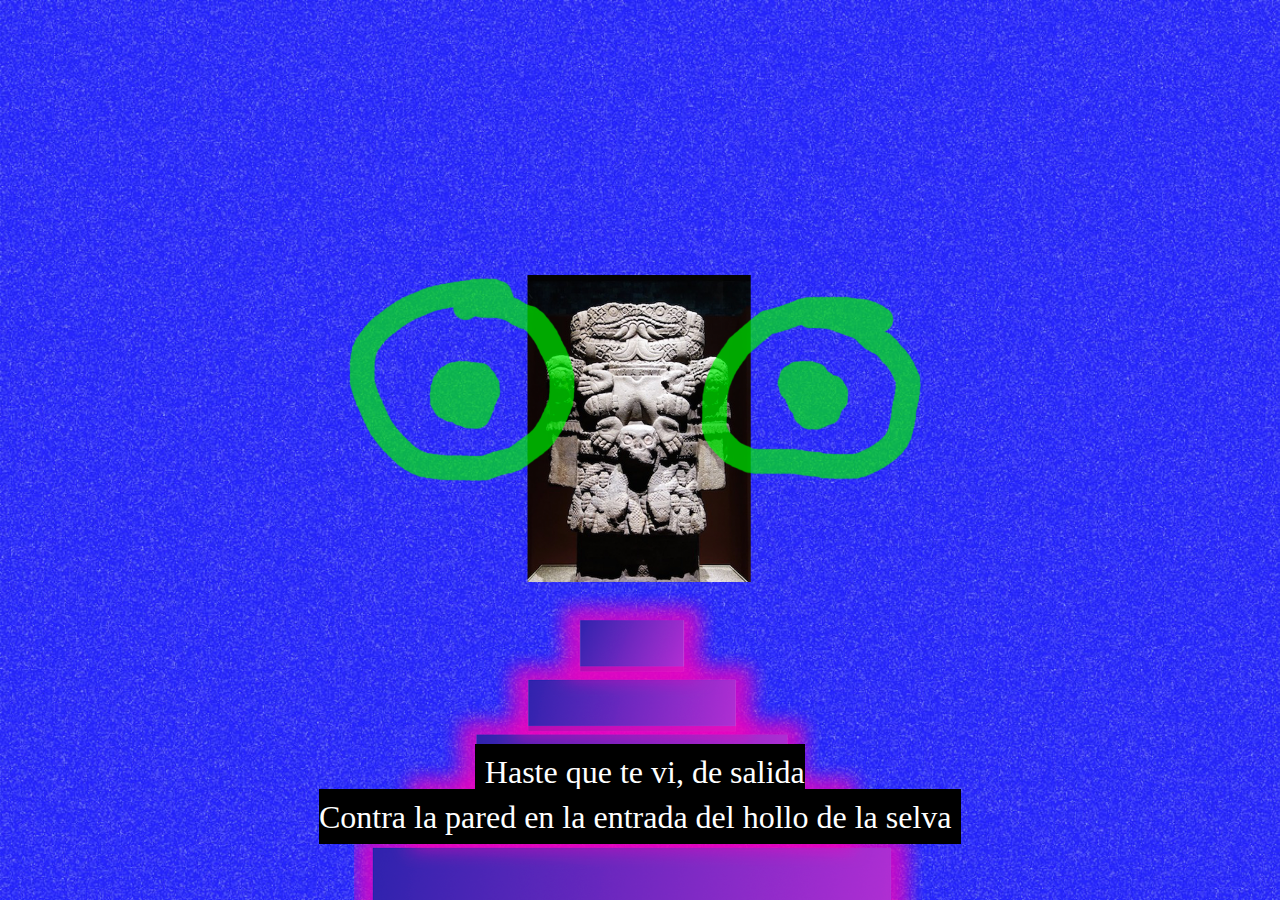
==== vision.html @ 7fbba1c3 "files added" ====
<!doctype html>
<html class="no-js" lang="">

<head>
  <meta charset="utf-8">
  <meta http-equiv="x-ua-compatible" content="ie=edge">
  <title></title>
  <meta name="description" content="">
  <meta name="viewport" content="width=device-width, initial-scale=1, shrink-to-fit=no">

  <link rel="manifest" href="site.webmanifest">
  <link rel="apple-touch-icon" href="icon.png">
  <!-- Place favicon.ico in the root directory -->

  <link rel="stylesheet" href="css/normalize.css">
  <link rel="stylesheet" href="css/main.css">
</head>

<style>

.full {
  background: url('img/visions-background.jpg') no-repeat;
  background-size: cover;
  position: relative;



}
.full img {
  display: block;
  margin: 0 auto;
  width: 50%;
      position: absolute;
    bottom: 0;
    left: 50%;
    transform: translateX(-50%);
}
</style>

<body>
  <!--[if lte IE 9]>
    <p class="browserupgrade">You are using an <strong>outdated</strong> browser. Please <a href="https://browsehappy.com/">upgrade your browser</a> to improve your experience and security.</p>
  <![endif]-->

  <!-- Add your site or application content here -->
  <div class="wrapper">
    <div class="enter">
      <p>Haste que te vi, de salida<br> Contra la pared en la entrada
      del hollo de la selva</p>
    </div>
   <div class="full">
        <a href="index.html"><img src="img/vision-2.png"></a>

  </div>
   
    <!-- appears when cursor moved -->
    <!-- cursor is character -->

    
  </div>
  <script src="js/vendor/modernizr-3.6.0.min.js"></script>
  <script src="https://code.jquery.com/jquery-3.3.1.min.js" integrity="sha256-FgpCb/KJQlLNfOu91ta32o/NMZxltwRo8QtmkMRdAu8=" crossorigin="anonymous"></script>
  <script>window.jQuery || document.write('<script src="js/vendor/jquery-3.3.1.min.js"><\/script>')</script>
  <script src="js/plugins.js"></script>
  <script src="js/main.js"></script>

  <!-- Google Analytics: change UA-XXXXX-Y to be your site's ID. -->
  <script>
    window.ga = function () { ga.q.push(arguments) }; ga.q = []; ga.l = +new Date;
    ga('create', 'UA-XXXXX-Y', 'auto'); ga('send', 'pageview')
  </script>
  <script src="https://www.google-analytics.com/analytics.js" async defer></script>
</body>

</html>
---- css/main.css ----
/*! HTML5 Boilerplate v6.1.0 | MIT License | https://html5boilerplate.com/ */

/*
 * What follows is the result of much research on cross-browser styling.
 * Credit left inline and big thanks to Nicolas Gallagher, Jonathan Neal,
 * Kroc Camen, and the H5BP dev community and team.
 */

/* ==========================================================================
   Base styles: opinionated defaults
   ========================================================================== */

html {
    color: #222;
    font-size: 1em;
    line-height: 1.4;
}

/*
 * Remove text-shadow in selection highlight:
 * https://twitter.com/miketaylr/status/12228805301
 *
 * Vendor-prefixed and regular ::selection selectors cannot be combined:
 * https://stackoverflow.com/a/16982510/7133471
 *
 * Customize the background color to match your design.
 */

::-moz-selection {
    background: #b3d4fc;
    text-shadow: none;
}

::selection {
    background: #b3d4fc;
    text-shadow: none;
}

/*
 * A better looking default horizontal rule
 */

hr {
    display: block;
    height: 1px;
    border: 0;
    border-top: 1px solid #ccc;
    margin: 1em 0;
    padding: 0;
}

/*
 * Remove the gap between audio, canvas, iframes,
 * images, videos and the bottom of their containers:
 * https://github.com/h5bp/html5-boilerplate/issues/440
 */

audio,
canvas,
iframe,
img,
svg,
video {
    vertical-align: middle;
}

/*
 * Remove default fieldset styles.
 */

fieldset {
    border: 0;
    margin: 0;
    padding: 0;
}

/*
 * Allow only vertical resizing of textareas.
 */

textarea {
    resize: vertical;
}

/* ==========================================================================
   Browser Upgrade Prompt
   ========================================================================== */

.browserupgrade {
    margin: 0.2em 0;
    background: #ccc;
    color: #000;
    padding: 0.2em 0;
}

/* ==========================================================================
   Author's custom styles
   ========================================================================== */

/* global */

img {
    width: 100%;
    height: auto;
}

.full {
    width: 100%;
    height: 100%;
    overflow: hidden;
}

.item {
    width: 100%;
    position: absolute;
    top: 50%;
    left: 50%;
    transform: translate(-50%, -50%);
    z-index: 100;
}

.item img {
    width: 30%;
    display: block;
    margin: 0 auto;
}


/* HOME */



.wrapper {
    width: 100%;
    height: 100vh;
}

.enter {
    background: none;
    position: absolute;
    /*top: 50%;
    transform: translateY(-50%);
    */
    text-align: center;
    width: 100%;
    height: 100px;
    z-index: 20;
    bottom: 50px;
}

.enter p {
    font-size: 2em;
    background-color: #000;
    display: inline;
    color: white;
    padding: .3em;
}

.switch {
    width: 100%;
    height: 100%;
    position: relative;
}

.switch img {
    position: absolute;
    width: 100%;
    height: 100%;
}

.first {
    z-index: 10;
}

.second {
    z-index: 5;
}

.fade {

    animation: fade 5s infinite;
    animation-delay: 5s;

}





.slider {
    width: 100%;
    height: 100%;
    position: relative;
}

.slide1, .slide2 {
    position: absolute;
    width: 100%;
    height: 100%;
}

.slide1 {
    background: url('../img/hole_1.gif')no-repeat center;
    background-size: cover;
    animation: fade 5s infinite;
    -webkit-animation:fade 5s infinite;
}

.slide2 {
    background: url('../img/hole_2.gif')no-repeat center;
    background-size: cover;
    animation: fade2 5s infinite;
    -webkit-animation:fade 5s infinite;
}

@keyframes fade

{
  0%   {opacity:1}
  /*33.333% { opacity: 0}*/
  /*66.666% { opacity: 0}*/
  100% { opacity: 0}
}


@keyframes fade2
{
  0%   {opacity:0}
  /* 33.333% { opacity: 1} */
  /* 66.666% { opacity: 0 } */
  100% { opacity: 0}
}










/* ==========================================================================
   Helper classes
   ========================================================================== */

/*
 * Hide visually and from screen readers
 */

.hidden {
    display: none !important;
}

/*
 * Hide only visually, but have it available for screen readers:
 * https://snook.ca/archives/html_and_css/hiding-content-for-accessibility
 *
 * 1. For long content, line feeds are not interpreted as spaces and small width
 *    causes content to wrap 1 word per line:
 *    https://medium.com/@jessebeach/beware-smushed-off-screen-accessible-text-5952a4c2cbfe
 */

.visuallyhidden {
    border: 0;
    clip: rect(0 0 0 0);
    height: 1px;
    margin: -1px;
    overflow: hidden;
    padding: 0;
    position: absolute;
    width: 1px;
    white-space: nowrap; /* 1 */
}

/*
 * Extends the .visuallyhidden class to allow the element
 * to be focusable when navigated to via the keyboard:
 * https://www.drupal.org/node/897638
 */

.visuallyhidden.focusable:active,
.visuallyhidden.focusable:focus {
    clip: auto;
    height: auto;
    margin: 0;
    overflow: visible;
    position: static;
    width: auto;
    white-space: inherit;
}

/*
 * Hide visually and from screen readers, but maintain layout
 */

.invisible {
    visibility: hidden;
}

/*
 * Clearfix: contain floats
 *
 * For modern browsers
 * 1. The space content is one way to avoid an Opera bug when the
 *    `contenteditable` attribute is included anywhere else in the document.
 *    Otherwise it causes space to appear at the top and bottom of elements
 *    that receive the `clearfix` class.
 * 2. The use of `table` rather than `block` is only necessary if using
 *    `:before` to contain the top-margins of child elements.
 */

.clearfix:before,
.clearfix:after {
    content: " "; /* 1 */
    display: table; /* 2 */
}

.clearfix:after {
    clear: both;
}

/* ==========================================================================
   EXAMPLE Media Queries for Responsive Design.
   These examples override the primary ('mobile first') styles.
   Modify as content requires.
   ========================================================================== */

@media only screen and (min-width: 35em) {
    /* Style adjustments for viewports that meet the condition */
}

@media print,
       (-webkit-min-device-pixel-ratio: 1.25),
       (min-resolution: 1.25dppx),
       (min-resolution: 120dpi) {
    /* Style adjustments for high resolution devices */
}

/* ==========================================================================
   Print styles.
   Inlined to avoid the additional HTTP request:
   https://www.phpied.com/delay-loading-your-print-css/
   ========================================================================== */

@media print {
    *,
    *:before,
    *:after {
        background: transparent !important;
        color: #000 !important; /* Black prints faster */
        -webkit-box-shadow: none !important;
        box-shadow: none !important;
        text-shadow: none !important;
    }

    a,
    a:visited {
        text-decoration: underline;
    }

    a[href]:after {
        content: " (" attr(href) ")";
    }

    abbr[title]:after {
        content: " (" attr(title) ")";
    }

    /*
     * Don't show links that are fragment identifiers,
     * or use the `javascript:` pseudo protocol
     */

    a[href^="#"]:after,
    a[href^="javascript:"]:after {
        content: "";
    }

    pre {
        white-space: pre-wrap !important;
    }
    pre,
    blockquote {
        border: 1px solid #999;
        page-break-inside: avoid;
    }

    /*
     * Printing Tables:
     * http://css-discuss.incutio.com/wiki/Printing_Tables
     */

    thead {
        display: table-header-group;
    }

    tr,
    img {
        page-break-inside: avoid;
    }

    p,
    h2,
    h3 {
        orphans: 3;
        widows: 3;
    }

    h2,
    h3 {
        page-break-after: avoid;
    }
}
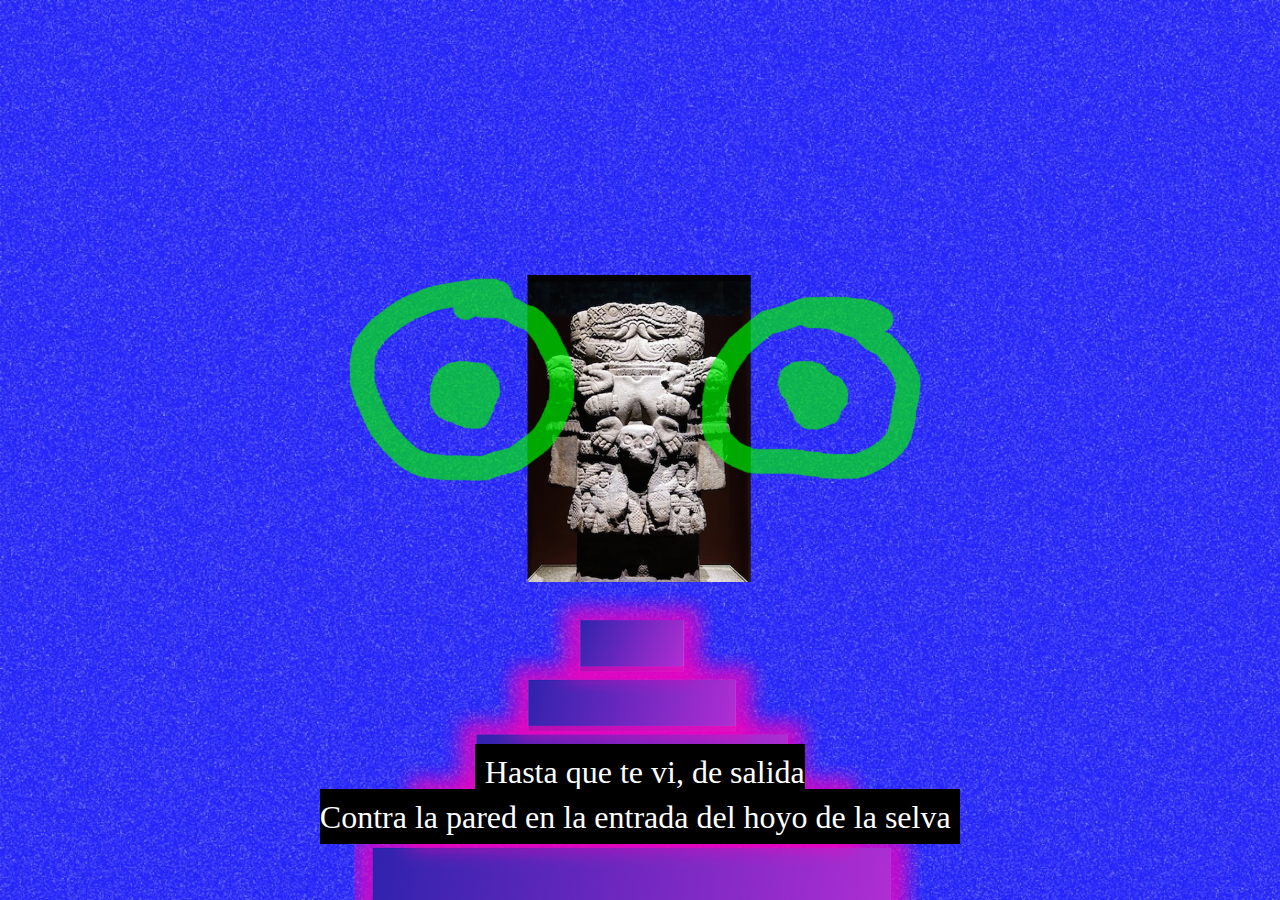
==== commit 9f264396: "updated text on visions page" ====
--- a/vision.html
+++ b/vision.html
@@ -45,8 +45,8 @@
   <!-- Add your site or application content here -->
   <div class="wrapper">
     <div class="enter">
-      <p>Haste que te vi, de salida<br> Contra la pared en la entrada
-      del hollo de la selva</p>
+      <p>Hasta que te vi, de salida<br> Contra la pared en la entrada
+      del hoyo de la selva</p>
     </div>
    <div class="full">
         <a href="index.html"><img src="img/vision-2.png"></a>
